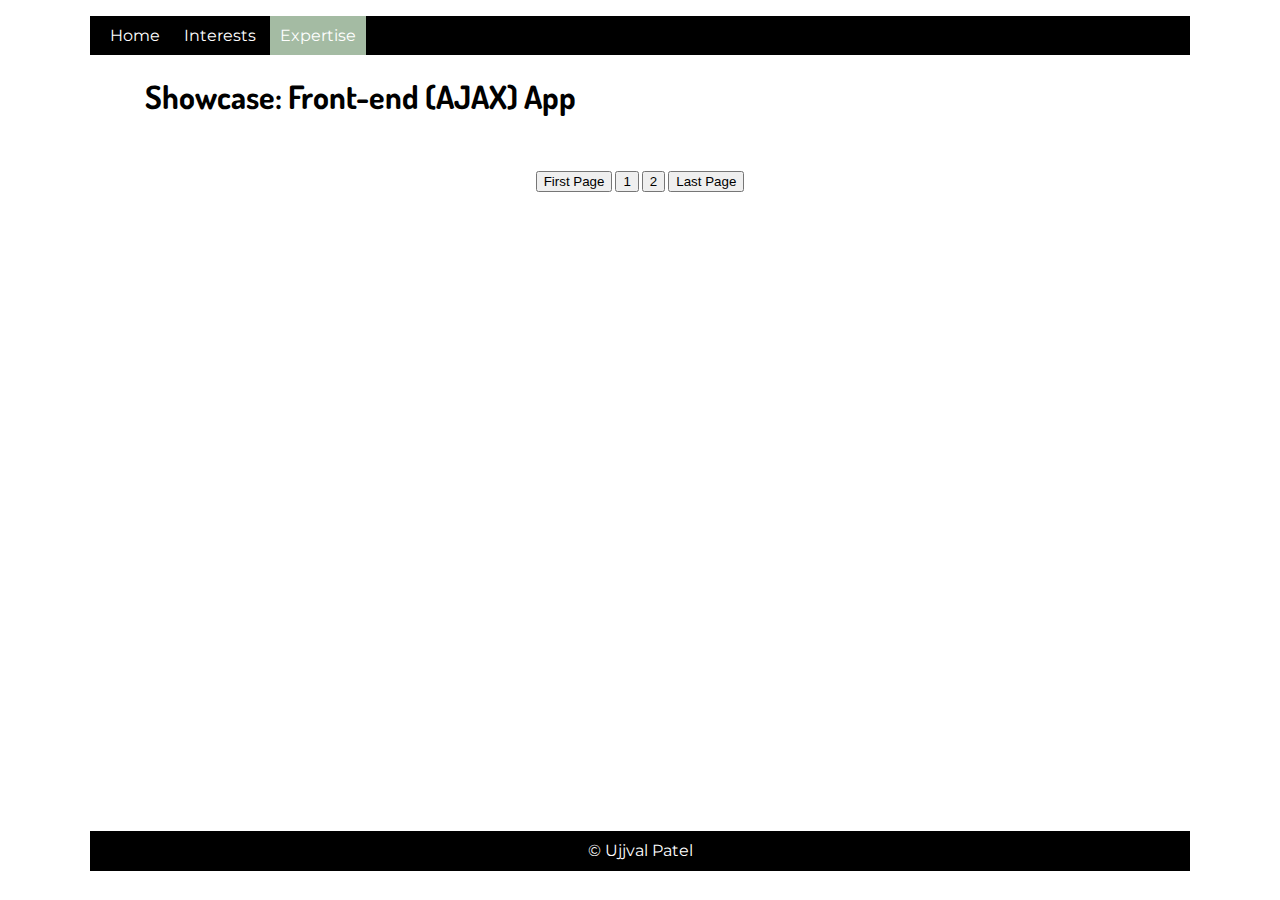
==== expertise.html @ caa51a4d "Add files via upload" ====
<!DOCTYPE html>
<html lang="en">
<head>
    <meta charset="UTF-8">
    <meta http-equiv="X-UA-Compatible" content="IE=edge">
    <meta name="viewport" content="width=device-width, initial-scale=1.0">
    <link rel="stylesheet" href="normal.css">
    <link rel="preconnect" href="https://fonts.googleapis.com">
    <link rel="preconnect" href="https://fonts.gstatic.com" crossorigin>
    <link href="https://fonts.googleapis.com/css2?family=Dosis&family=Merriweather+Sans&family=Montserrat&display=swap" rel="stylesheet"> 
    <script src="expertise.js"></script>
    <title>Expertise</title>
</head>
<body>
    <nav>
        <ul class="menu">
            <li><a class="menu" href="index.html">Home</a></li>
            <li><a class="menu" href="interests.html">Interests</a></li>
            <li id="current" ><a class="menu" href="expertise.html">Expertise</a></li>
        </ul>
    </nav>

    <main class="main">
        <h1>Showcase: Front-end (AJAX) App</h1>
        <div id="content"></div>
    </main>



    <aside id="expaside">
        <br>
        <button onclick="first()">First Page</button>
        <button onclick="first()">1</button>
        <button onclick="second()">2</button>
        <button onclick="second()">Last Page</button>
        <br><br><br>
    
    </aside>
    <footer class="footer">
        <p>&copy; Ujjval Patel</p>
    </footer>

</body>
</html>
---- normal.css ----
/*

    font-family: 'Dosis', sans-serif;

    font-family: 'Merriweather Sans', sans-serif;

    font-family: 'Montserrat', sans-serif;

*/

body{
    font-family: 'Montserrat', sans-serif;
    position:relative;
    max-width: 1100px;
    margin: auto;
    min-height: 95vh;
}

nav ul{
    list-style: none;
    background-color: black;
    color: white;
    padding: 10px;
}
.menu li{
    display: inline;
    margin: 0;
    padding: 10px;
}
main{
    width:90%;
    margin: auto;
}

h1{
    font-family: 'Dosis', sans-serif;
}

.menu li:hover{
    background-color: rgb(126, 113, 113); 
}

a.menu{
    text-decoration: none;
    color: white;
}

.footer{
    position: absolute;
    bottom: 0;
    background-color: black;
    color: white;
    width: 100%;
    height: 2.5rem;
}
.footer p{
    text-align: center;
    margin: 5px;
    padding: 5px;
}

aside{
    padding: 5%;
    font-family: 'Merriweather Sans', sans-serif;
    line-height: 1.5;
}

#current{
    background-color: rgb(164, 187, 163);
}

#content{

    display: grid;
    grid-template-columns: repeat(auto-fill, minmax(230px, 1fr));
    grid-gap: 20px;
    max-width: 800px;
    margin: auto;


}

#content div{
    display: grid;
    grid-template-rows: max-content 200px 1fr;
    border: solid 1px grey;
    padding: 10px;
}

#content div:hover{
    border: 1px solid #cccccc;
    background-color: white;
    box-shadow: 0px 4px 8px rgba(38, 38, 38, 0.2);
    top: -4px;
}

#content div h3{
    margin: auto;
}

#content div span{
    font-weight: bold;
    padding-left: 5px;
}

#content div a{
    display: inline;
    text-decoration: none;
    padding: 5px;
    color: black;
}

#content div a:hover{
    color:blue;
}

#content img{
    object-fit: cover;
    width: 80%;
    height: 80%;
    margin: auto;
}

#expaside{
    text-align: center;
    padding: 5px;
}
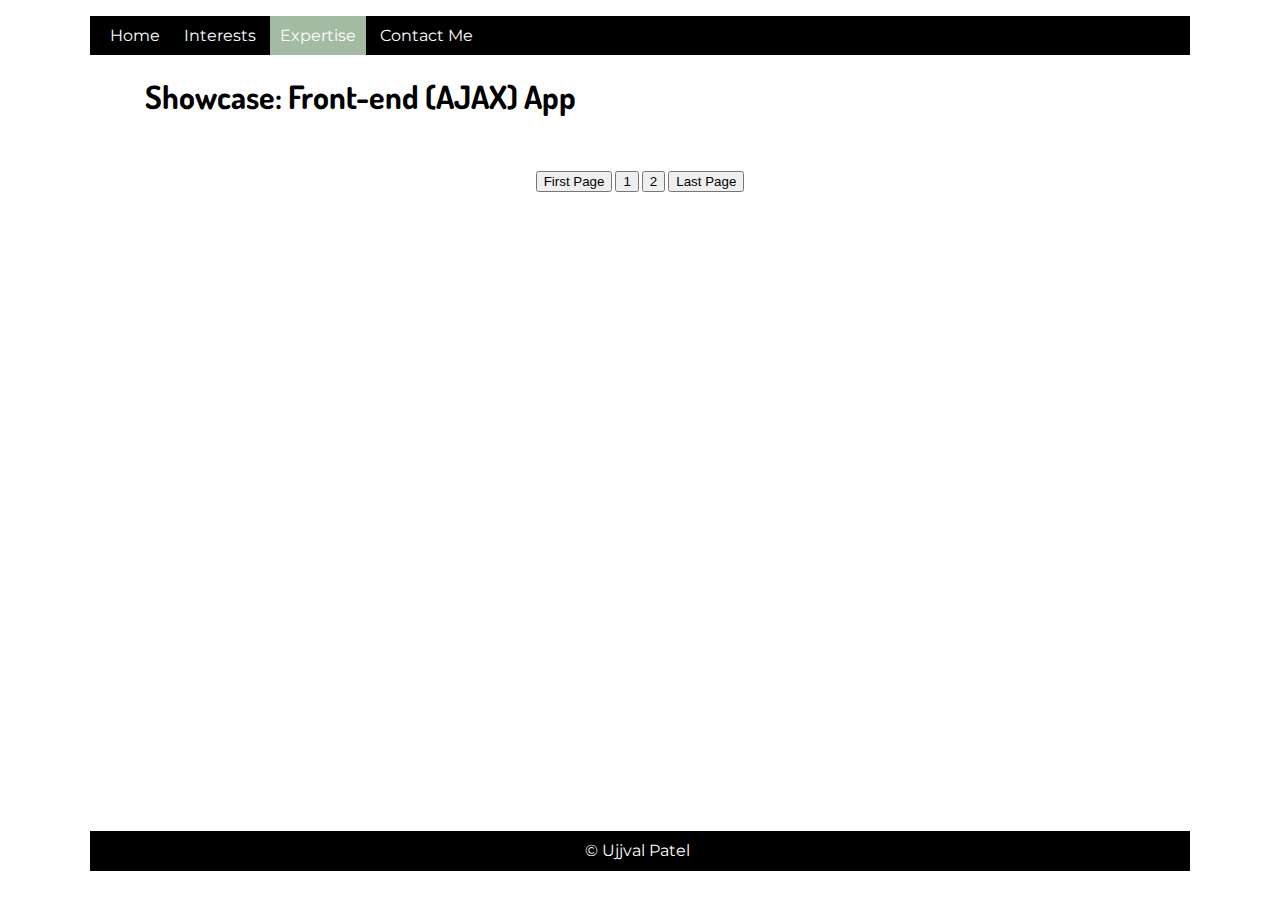
==== commit 6408eeb0: "Add files via upload" ====
--- a/expertise.html
+++ b/expertise.html
@@ -12,11 +12,13 @@
     <title>Expertise</title>
 </head>
 <body>
+    <header></header>
     <nav>
         <ul class="menu">
             <li><a class="menu" href="index.html">Home</a></li>
             <li><a class="menu" href="interests.html">Interests</a></li>
             <li id="current" ><a class="menu" href="expertise.html">Expertise</a></li>
+            <li><a class="menu" href="contactMe.html">Contact Me</a></li>
         </ul>
     </nav>
 
--- a/normal.css
+++ b/normal.css
@@ -55,7 +55,7 @@
 }
 .footer p{
     text-align: center;
-    margin: 5px;
+    margin: 5px 5px 5px 0;
     padding: 5px;
 }
 
@@ -124,4 +124,45 @@
 #expaside{
     text-align: center;
     padding: 5px;
+}
+
+.indexaside{
+    display:block;
+}
+
+#maintable{
+    text-decoration: none;
+}
+
+
+table,caption{
+    border: solid 1px grey;
+    margin: auto;
+}
+
+caption{
+    margin: 5px 0;
+    font-weight: bolder;
+    padding: 5px;
+}
+
+thead{
+    color: white;
+    background-color:rgb(164, 187, 163) ;
+}
+td,th{
+    border: solid 1px grey;
+    text-align: center;
+}
+
+td img{
+    width: 70%;
+    height: 70%;
+    border-radius: 100%;
+    margin: 3px;
+}
+
+#head {
+    margin: auto;
+    text-align: center;
 }